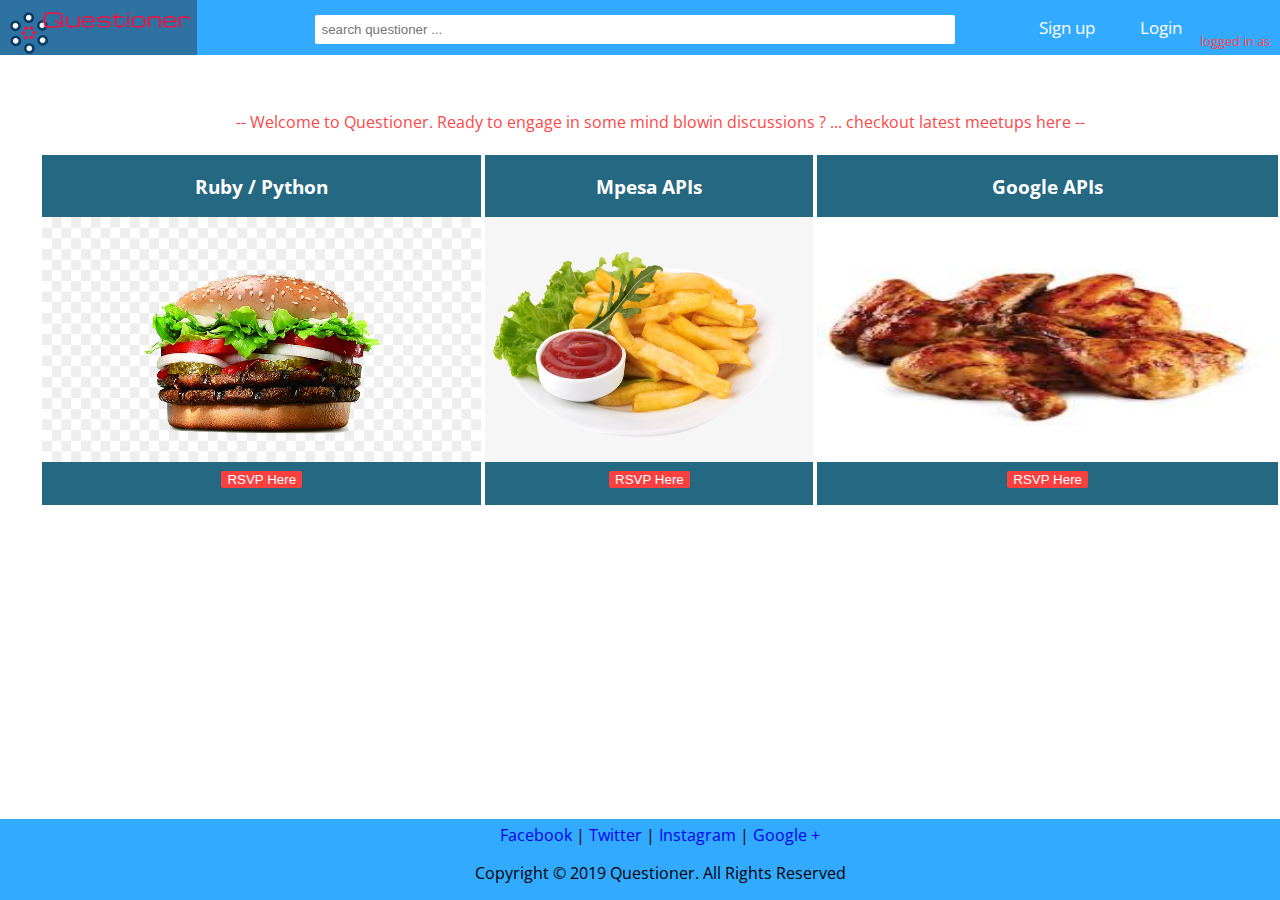
==== docs/index.html @ 927ff00f "set up the app structure and created gh-pages" ====
<!DOCTYPE html>
<html lang="en">
<head>
	<meta charset="utf-8">
	<meta name="viewport" content="width=device-width, initial-scale=1">
	<title>Home</title>
	<link rel="shortcut icon" type="image/x-icon" href="static/img/questioner.png'">
	<link rel="stylesheet" type="text/css" href="static/css/questioner.css">
	<meta name="viewport" content="width=device-width, initial-scale=1">
	<link rel="stylesheet" href="https://use.fontawesome.com/releases/v5.3.1/css/all.css" integrity="sha384-mzrmE5qonljUremFsqc01SB46JvROS7bZs3IO2EmfFsd15uHvIt+Y8vEf7N7fWAU" crossorigin="anonymous">
	<link rel="stylesheet" type="text/css" href="//fonts.googleapis.com/css?family=Open+Sans">
</head>
<body>

<div class="header" id="header">
			<a href="#" class="logo" style="padding:0%;">
				<span>
					<img src="static/img/quest22.png" alt="Home">
				</span>
				
			</a>
			<span>
				<input type="search" name="search" class="search" placeholder="search questioner ...">
			</span>
			<span class="user_status" id="user_status">
				<a class="login_button" id="login_button" href="#">
					<span><i class="fas fa-user-plus" style="padding-right:5px;display: inline-block;"></i></span>
					Sign up
				</a>
				<a class="signup_button" id="signup_button" href="#">
					<span><i class="fas fa-sign-in-alt" style="padding-right:5px;display: inline-block;"></i></span>
					Login
				</a>
				<a class="signup_button" id="signup_button" href="#" style="padding: 5px 10px 5px 0px;">
					<span><i class="fas fa-user-circle" style="padding-right:5px;display: inline-block;"></i></span><br>
					<span style="font-size: 13px;color:#ff4949;">logged in as</span>
				</a>
			</span>
		</div>
		<!-- <div id="sidebar-left">Left</div> -->
		<!-- <div class="top_content" id="top_content" style="color: inherit;">
				<h2>Welcome to Questioner. Ready to engage in some mind blowin discussions ? ... checkout latest meetups here</h2>
			</div> -->
			<div class="main" id="main">
					<div class="top_content" id="top_content" style="color: #ff4646;padding-top: 20px;">
						<p>-- Welcome to Questioner. Ready to engage in some mind blowin discussions ? ... checkout latest meetups here --</p>
					</div>
					<div class="meetups">
						<div class="meetup">
						<h3>Ruby / Python </h3>
						<span>
							<img src="static/img/beef.jpg" style="width: 100%;height: 70%;">
							<button class="rsvp_button" id="rsvp_button"><a href="#" style="text-decoration:none;color:inherit;">RSVP Here</a></button>
						</span>
						<span>
							<p>these are details of meetup one</p>
						</span>
					</div>
					<div class="meetup">
						<h3>Mpesa APIs</h3>
						<span>
							<img src="static/img/chips.jpg" style="width: 100%;height: 70%;">
							<button class="rsvp_button" id="rsvp_button"><a href="#" style="text-decoration:none;color:inherit;">RSVP Here</a></button>
							<p>these are details of meetup two</p>
						</span>
						<span>
							
						</span>
					</div>
					<div class="meetup">
						<h3>Google APIs</h3>
						<span>
							<img src="static/img/chicken.jpeg" style="width: 100%;height: 70%;">
							<button class="rsvp_button" id="rsvp_button"><a href="#" style="text-decoration:none;color:inherit;">RSVP Here</a></button>
							<p>these are details of meetup three sssssssssssssssssssssssssssssssssssssssssssssssssssssssssssssssssssssssssssssssssssssssssssssssss
							</p>
						</span>
						<span>
							
						</span>
					</div>
					</div>
			</div>
		
		<div class="footer" id="footer">
			<ul style="margin: 5px;">
			<a href="https://facebook.com">Facebook </a>|
			<a href="https://twitter.com">Twitter </a>|
			<a href="https://instagram.com">Instagram </a>|
			<a href="https://plus.google.com/discover">Google +</a><br>
			<p>Copyright <span>&copy;</span> 2019 Questioner. All Rights Reserved</p>
			</ul>
		</div>
</body>
</html>
---- docs/static/css/questioner.css ----
.logo {
	padding: 0px;
	height: 100%;
}
.user_status{
	float: right;

}
.search{
	width: 50%;
	border-radius: 2px;
	border:none;
	top: 30px;
	display: inline-block;
	margin: 15px 0px 15px 60px;
	padding: 7px;
}
.footer a{
    text-decoration:none;
}
#header{
	background-color: #31aaff;
	width:100%;
	height:55px;
	position: fixed;
	text-align: center;
	overflow: hidden;
	margin: 0px;
	top: 0;
}
#header a {
  float: left; 
  display: inline-block;
  color: #ffff;
  text-align: center;
  padding: 16px 18px;
  text-decoration: none;
  font-size: 17px;
}
#header a:hover {
  background: #2e72a2;
  color: #ffff;
}

#sidebar-left{
	float:left;
	width:15%;
	background-color: red;
}
.main{
	float:left;
	width:100%;
	/*background-color: #f7f7f7;*/
	margin-top: 55px;
	padding: 20px;
	text-align: center;
	/*display: -webkit-flex;
	display: flex;*/
	/*margin-top: 30px;*/
}
#sidebar-right{
	float:left;
	width:15%;
	background-color: red;
}
#footer{
	clear:both;
	width: 100%;
	text-align: center;
	background-color: #31aaff;
	bottom: 0;
	position: fixed;
}
/*#sidebar-left, #main, #sidebar-right{
	min-height: 600px				
}*/
body{
	font-family: 'Open Sans', sans-serif;
	margin: 0;
	overflow-y: auto;
	/*width: 100%;*/
	max-width: 100%;
}

.meetup {
	background-color: #256882;
	border-width: 2px;
	border-color: #280000;
	max-height: 350px;
	margin: 2px;
	color: #ffff;
	overflow: hidden;
}
.meetups {
	-webkit-flex: 1.5;
	-ms-flex: 1.5;
	flex: 1.5;
	/*margin-top: 5%;*/
	display: -webkit-flex;
		display: flex;
		height: 60%;
		margin: 20px;
}
.rsvp_button {
	background-color: #fc3f3f;
	color: #ffff;
	border-radius: 2px;
	border:none;
}
.loginForm {
	width: 100%;
    /* text-align: center; */
    justify-content: center;
    display: flex;
    align-items: center;
}
 .signupForm {
	width: 100%;
    /* text-align: center; */
    justify-content: center;
    display: flex;
    align-items: center;
}
/*.signupForm {
	background-color: #31aaff;
	border-radius: 2px;
	border:none;
	width: 300px;
}*/
form{
    background-color: #256882;
    /* margin: 20px; */
    padding: 30px;
    width: 50%; 
    border-radius: 2px;
    border: none;
    text-align: left;
    /* position: absolute; */
    /* margin-left: 25%; */
    /* margin-top: 10%; */
    /* vertical-align: middle; */
    /* display: table-cell; */
}
input[type=text], input[type=password] {
  width: 100%;
  padding: 15px 5px;
  margin: 5px 0 22px 0;
  display: inline-block;
  border: none;
  background: #f1f1f1;
}

input[type=text]:focus, input[type=password]:focus {
  background-color: #ddd;
  outline: none;
}
.login_{
	padding: 10px 35px;
	cursor: pointer;
	background-color: #47ff47;
	opacity: 0.6;
	border:none;
	color: black;
}
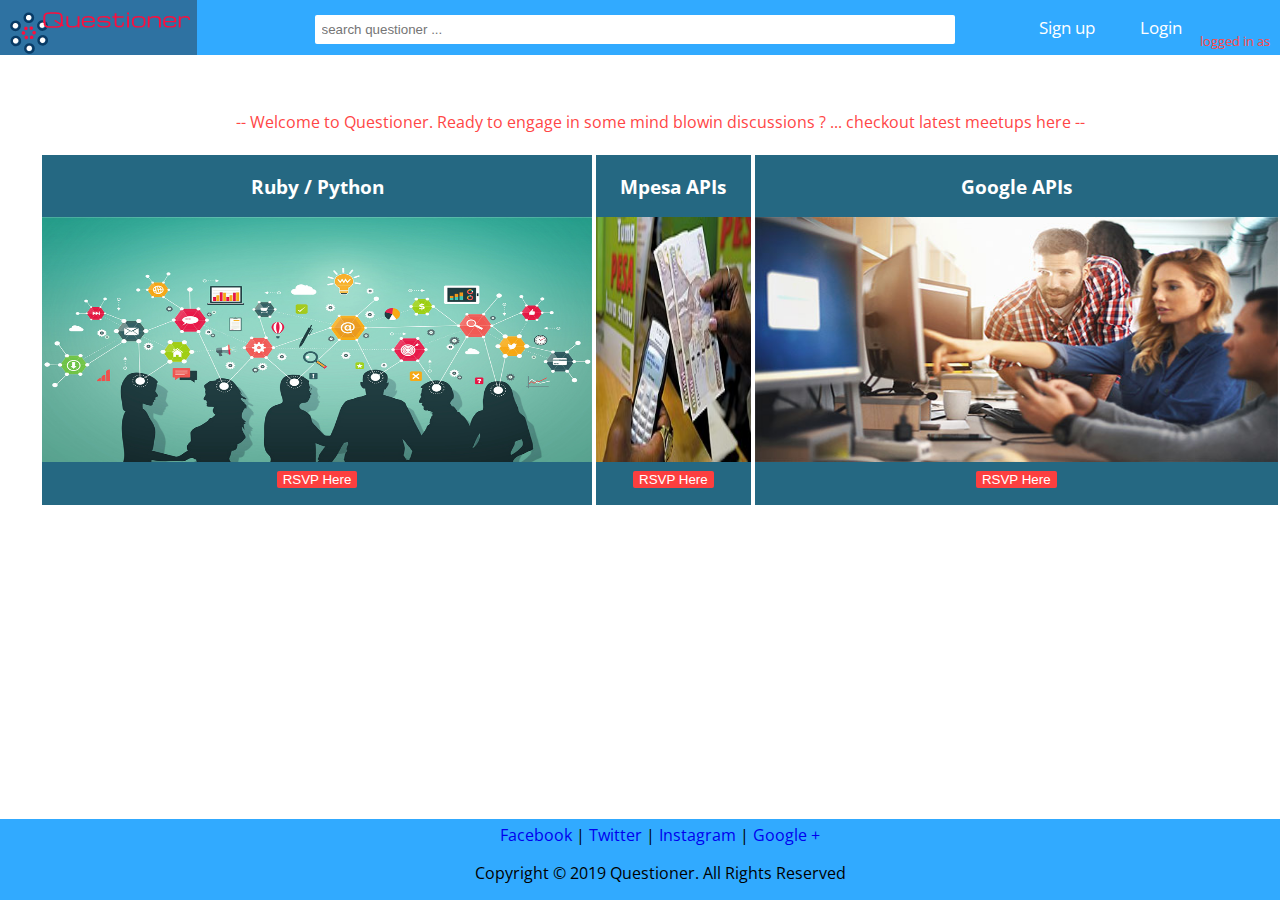
==== commit cc641d8f: "Merge pull request #7 from hullux/development" ====
--- a/docs/index.html
+++ b/docs/index.html
@@ -4,7 +4,7 @@
 	<meta charset="utf-8">
 	<meta name="viewport" content="width=device-width, initial-scale=1">
 	<title>Home</title>
-	<link rel="shortcut icon" type="image/x-icon" href="static/img/questioner.png'">
+	<link rel="shortcut icon" type="image/x-icon" href="static/img/quest22.png'">
 	<link rel="stylesheet" type="text/css" href="static/css/questioner.css">
 	<meta name="viewport" content="width=device-width, initial-scale=1">
 	<link rel="stylesheet" href="https://use.fontawesome.com/releases/v5.3.1/css/all.css" integrity="sha384-mzrmE5qonljUremFsqc01SB46JvROS7bZs3IO2EmfFsd15uHvIt+Y8vEf7N7fWAU" crossorigin="anonymous">
@@ -23,11 +23,11 @@
 				<input type="search" name="search" class="search" placeholder="search questioner ...">
 			</span>
 			<span class="user_status" id="user_status">
-				<a class="login_button" id="login_button" href="#">
+				<a class="login_button" id="login_button" href="https://hullux.github.io/Question-API/signup/">
 					<span><i class="fas fa-user-plus" style="padding-right:5px;display: inline-block;"></i></span>
 					Sign up
 				</a>
-				<a class="signup_button" id="signup_button" href="#">
+				<a class="signup_button" id="signup_button" href="https://hullux.github.io/Question-API/login/">
 					<span><i class="fas fa-sign-in-alt" style="padding-right:5px;display: inline-block;"></i></span>
 					Login
 				</a>
@@ -49,7 +49,7 @@
 						<div class="meetup">
 						<h3>Ruby / Python </h3>
 						<span>
-							<img src="static/img/beef.jpg" style="width: 100%;height: 70%;">
+							<img src="static/img/tech-hub-icon.jpg" style="width: 100%;height: 70%;">
 							<button class="rsvp_button" id="rsvp_button"><a href="#" style="text-decoration:none;color:inherit;">RSVP Here</a></button>
 						</span>
 						<span>
@@ -59,7 +59,7 @@
 					<div class="meetup">
 						<h3>Mpesa APIs</h3>
 						<span>
-							<img src="static/img/chips.jpg" style="width: 100%;height: 70%;">
+							<img src="static/img/220px-Mobile_money_transfer.jpg" style="width: 100%;height: 70%;">
 							<button class="rsvp_button" id="rsvp_button"><a href="#" style="text-decoration:none;color:inherit;">RSVP Here</a></button>
 							<p>these are details of meetup two</p>
 						</span>
@@ -70,7 +70,7 @@
 					<div class="meetup">
 						<h3>Google APIs</h3>
 						<span>
-							<img src="static/img/chicken.jpeg" style="width: 100%;height: 70%;">
+							<img src="static/img/three-people-working-at-PC.jpg" style="width: 100%;height: 70%;">
 							<button class="rsvp_button" id="rsvp_button"><a href="#" style="text-decoration:none;color:inherit;">RSVP Here</a></button>
 							<p>these are details of meetup three sssssssssssssssssssssssssssssssssssssssssssssssssssssssssssssssssssssssssssssssssssssssssssssssss
 							</p>
